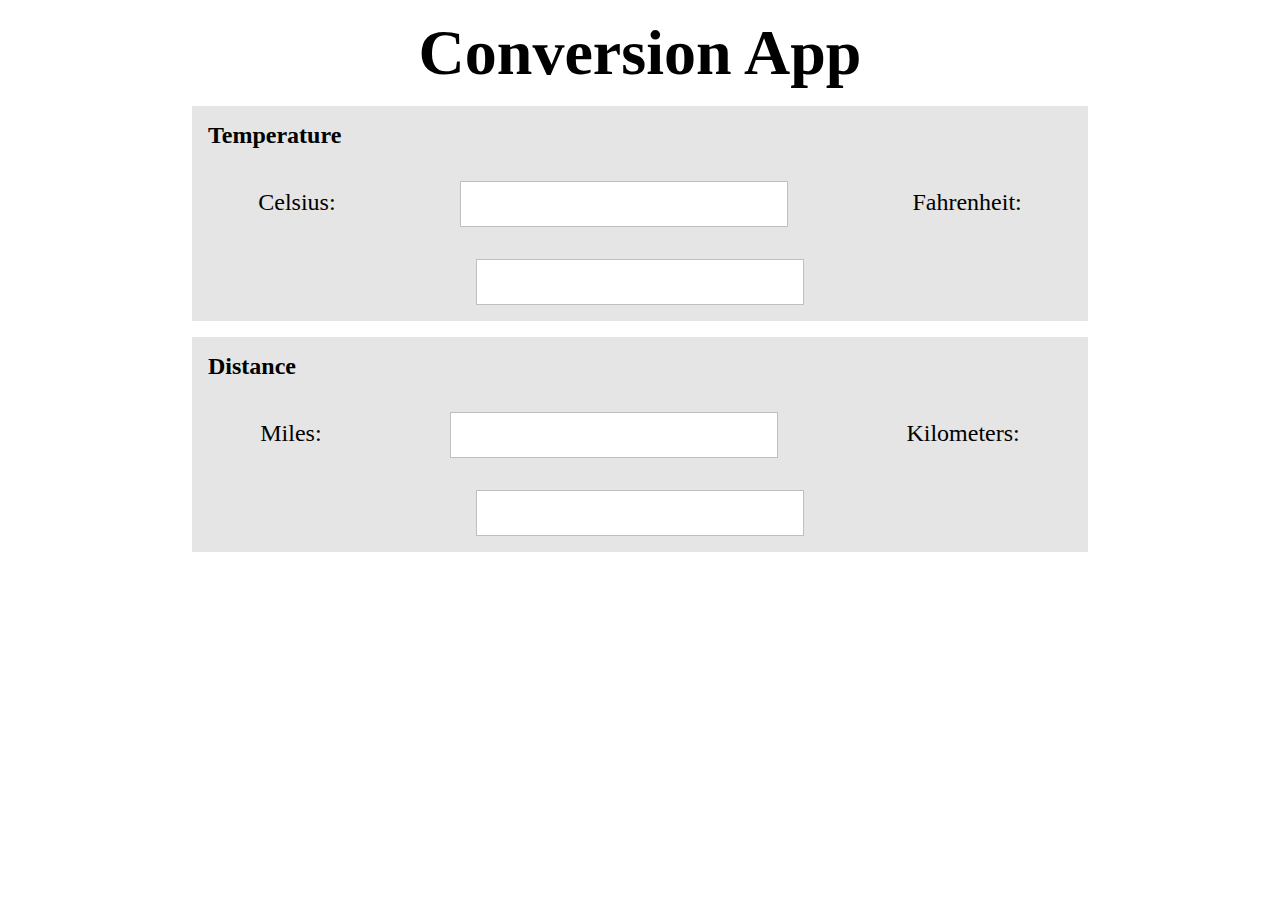
==== apps/convert/index.html @ a747d0d0 "Update all links and add "Apps" section to website" ====
<!DOCTYPE html>
<html lang="en" dir="ltr">
  <head>
    <meta charset="utf-8">
    <link rel="stylesheet" href="css/main.css">
    <title>Convert</title>
  </head>
  <body>

    <div class="header">
      <h1>Conversion App</h1>
    </div>

    <div class="converter">
      <h2>Temperature</h2>
      <div class="converter-content">
        <label for="celsius">Celsius:</label><input id="temp-c" type="number" name="celsius" value=""><label for="fahrenheit">Fahrenheit:</label><input id="temp-f" type="number" name="fahrenheit" value="">
      </div>
    </div>

    <div class="converter">
      <h2>Distance</h2>
      <div class="converter-content">
        <label for="miles">Miles:</label><input id="dist-m" type="number" name="miles" value=""><label for="kilometer">Kilometers:</label><input id="dist-k" type="number" name="kilometer" value="">
      </div>
    </div>
    
    <script type="text/javascript" src="js/temperature.js"></script>
    <script type="text/javascript" src="js/distance.js"></script>
  </body>
</html>
---- apps/convert/css/main.css ----
* {
  border : 0;
  padding : 0;
  margin : 0;
}


.header {
  width : 100%;
  margin : 1rem auto;
  text-align: center;
  font-size : 2rem;
}
.converter {
  width : 70%;
  margin : 1rem auto;
  background-color: rgba(0,0,0,0.1);
}
.converter h2 {
  padding : 1rem;
}
.converter-content {
  display: flex;
  flex-wrap: wrap;
  margin: auto;
  font-size: 1.5rem;
  justify-content: space-around;
}
.converter-content label, .converter-content input{
  margin : 1rem;
}
.converter label {
  padding : 0.5rem;
}
.converter input {
  padding : 0.5rem;
  border : 1px solid rgba(0,0,0,0.25);
  font-size: 1.5rem;
}
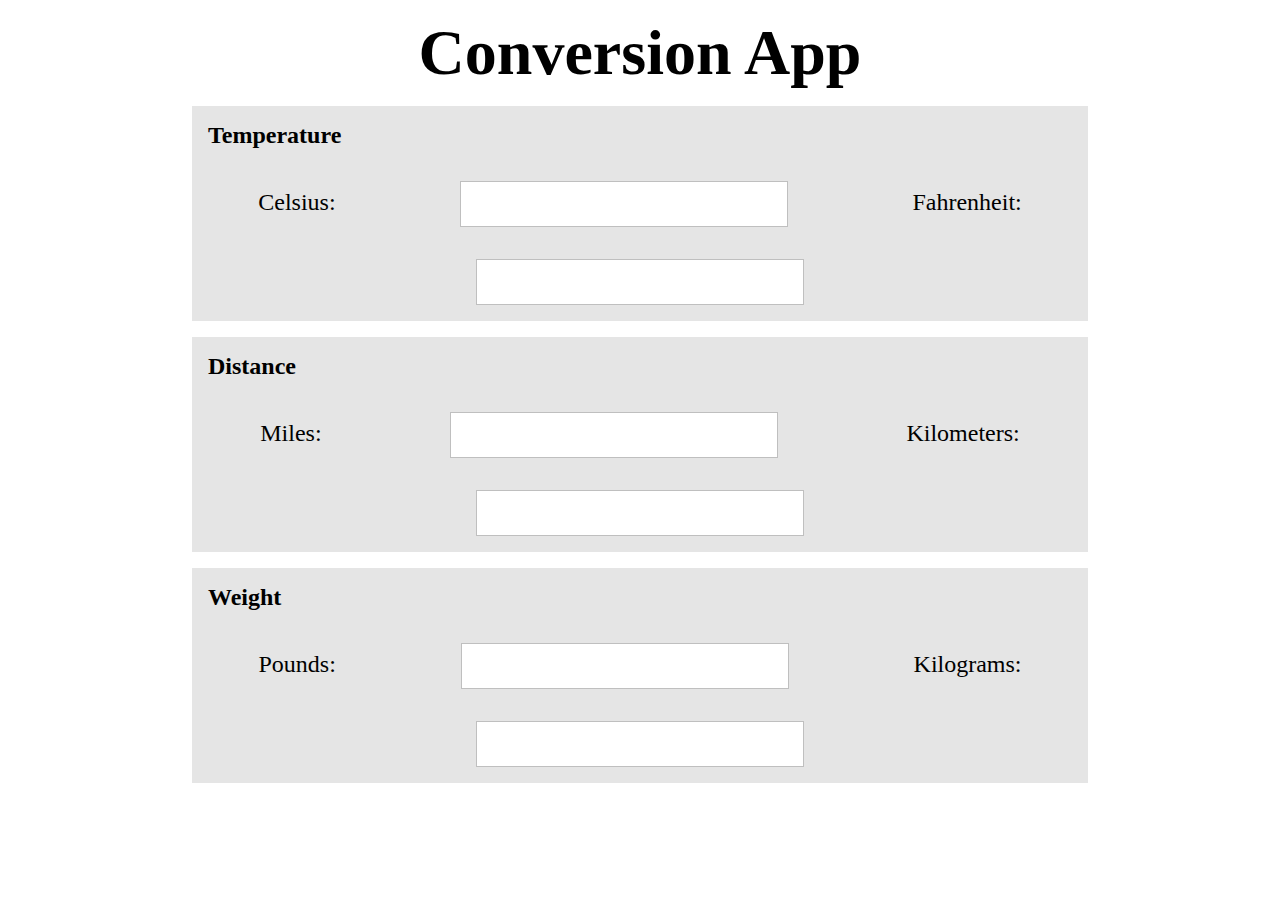
==== commit 87052104: "code clean up" ====
--- a/apps/convert/index.html
+++ b/apps/convert/index.html
@@ -6,26 +6,29 @@
     <title>Convert</title>
   </head>
   <body>
-
     <div class="header">
       <h1>Conversion App</h1>
     </div>
-
     <div class="converter">
       <h2>Temperature</h2>
       <div class="converter-content">
         <label for="celsius">Celsius:</label><input id="temp-c" type="number" name="celsius" value=""><label for="fahrenheit">Fahrenheit:</label><input id="temp-f" type="number" name="fahrenheit" value="">
       </div>
     </div>
-
     <div class="converter">
       <h2>Distance</h2>
       <div class="converter-content">
         <label for="miles">Miles:</label><input id="dist-m" type="number" name="miles" value=""><label for="kilometer">Kilometers:</label><input id="dist-k" type="number" name="kilometer" value="">
       </div>
     </div>
-    
+    <div class="converter">
+      <h2>Weight</h2>
+      <div class="converter-content">
+        <label for="lbs">Pounds:</label><input id="weight-lbs" type="number" name="lbs" value=""><label for="kg">Kilograms:</label><input id="weight-kg" type="number" name="kg" value="">
+      </div>
+    </div>
     <script type="text/javascript" src="js/temperature.js"></script>
     <script type="text/javascript" src="js/distance.js"></script>
+    <script type="text/javascript" src="js/weight.js"></script>
   </body>
 </html>
--- a/apps/convert/css/main.css
+++ b/apps/convert/css/main.css
@@ -3,7 +3,6 @@
   padding : 0;
   margin : 0;
 }
-
 
 .header {
   width : 100%;
@@ -11,14 +10,17 @@
   text-align: center;
   font-size : 2rem;
 }
+
 .converter {
   width : 70%;
   margin : 1rem auto;
   background-color: rgba(0,0,0,0.1);
 }
+
 .converter h2 {
   padding : 1rem;
 }
+
 .converter-content {
   display: flex;
   flex-wrap: wrap;
@@ -26,12 +28,15 @@
   font-size: 1.5rem;
   justify-content: space-around;
 }
+
 .converter-content label, .converter-content input{
   margin : 1rem;
 }
+
 .converter label {
   padding : 0.5rem;
 }
+
 .converter input {
   padding : 0.5rem;
   border : 1px solid rgba(0,0,0,0.25);
